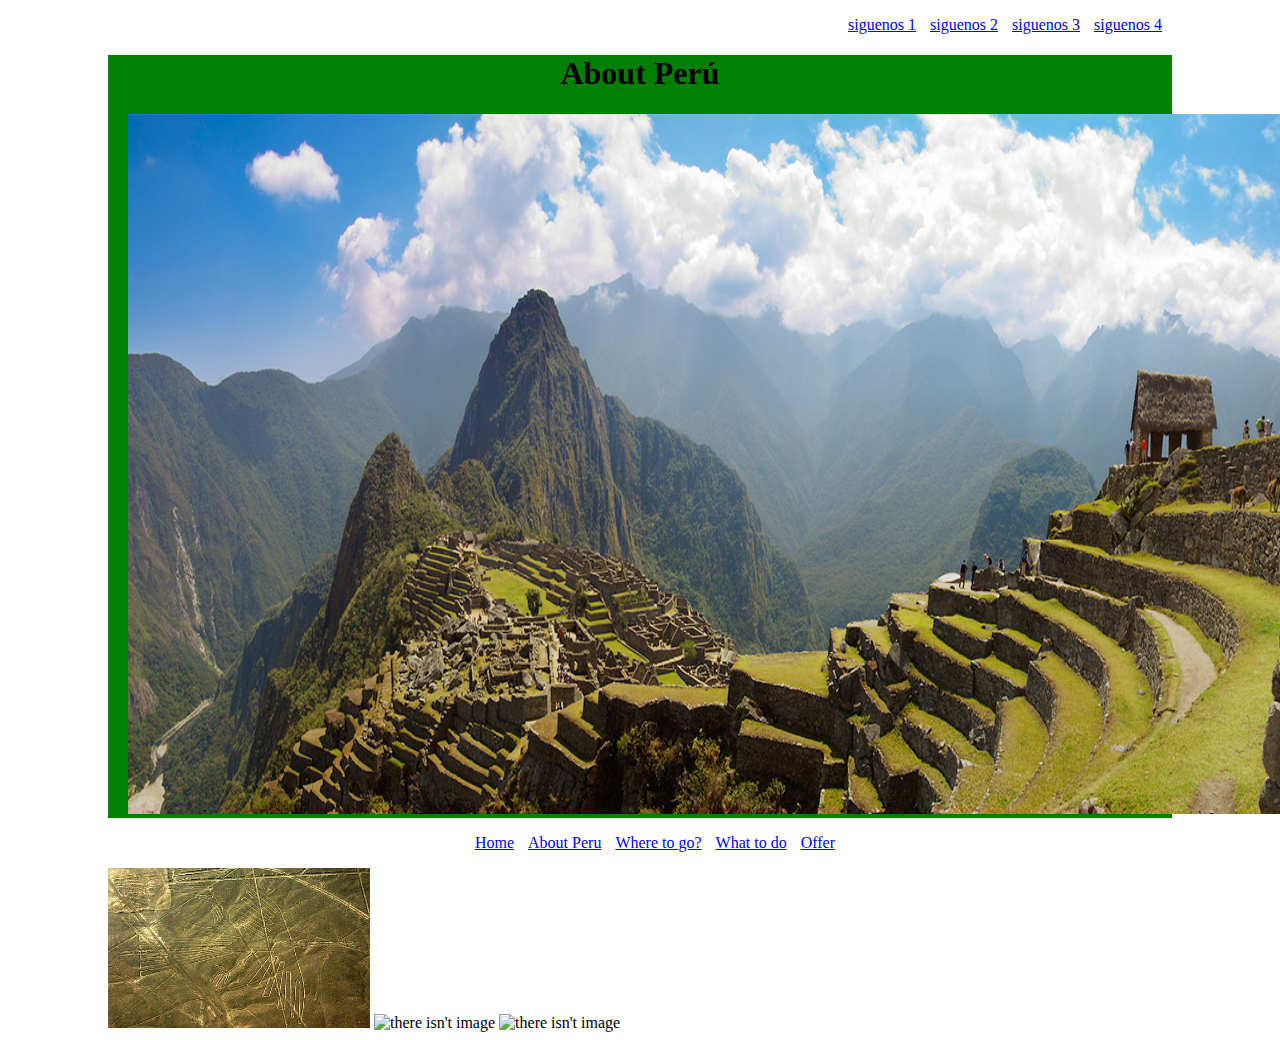
==== about.html @ b940b7e1 "agregando about" ====
<!DOCTYPE html>
<html lang="en">
	<head>
		<meta charset="UTF-8">
		<title>About Peru</title>
		<link rel="stylesheet" href="css1/styles.css">
	</head>
	<body>
		<header>
			<div id="siguenos">
			<ul>
				<li><a href="#">siguenos 1</a></li>
				<li><a href="#">siguenos 2</a></li>
				<li><a href="#">siguenos 3</a></li>
				<li><a href="#">siguenos 4</a></li>
			</ul>
		</div>
			
		</header>
		<div id="slide">
			<h1>About Perú</h1>
			<img src="images1/photo001.jpg" alt="there isn't image">
		</div>
		
		<div id="navegar">
			
				<ul>
					<li><a href="index.html">Home</a></li>
					<li><a href="about.html">About Peru</a></li>
					<li><a href="#"><span>Where to go?</span></a></li>
					<li><a href="#"><span>What to do</span></a></li>
					<li><a href="#"><span>Offer</span></a></li>
				</ul>
		</div>

		<div>
			
		</div>
		<div id="body">
			<img src="images/pics01.jpg" alt="there isn't image">
			<img src="images/pics02.jpg" alt="there isn't image">
			<img src="images/pics03.jpg" alt="there isn't image">
		</div>
		<div>
			
		</div>
		<footer>
			
		</footer>
	</body>
</html>
---- css1/styles.css ----
body{

	width: auto;
	height: auto;
}

#body{
	margin-left: 100px;
	width:100%;
}

#slide{
	padding: 0 20px;
	margin: 0 100px;
	background: green;
}

#slide img{

	width:1280px;
	height: 700px;
}

#siguenos{
	margin:0 100px;
}

#siguenos ul{
	list-style-type: none;
	text-align: right;
}

#siguenos li{
	display: inline;
	text-align: right;
	margin: 0 10px 0 0;
}

#slide h1{
	text-align: center;
}
#navegar ul{
   list-style-type: none;
   text-align: center;
}

#navegar li{
   display: inline;
   text-align: center;
   margin: 0 10px 0 0;
}
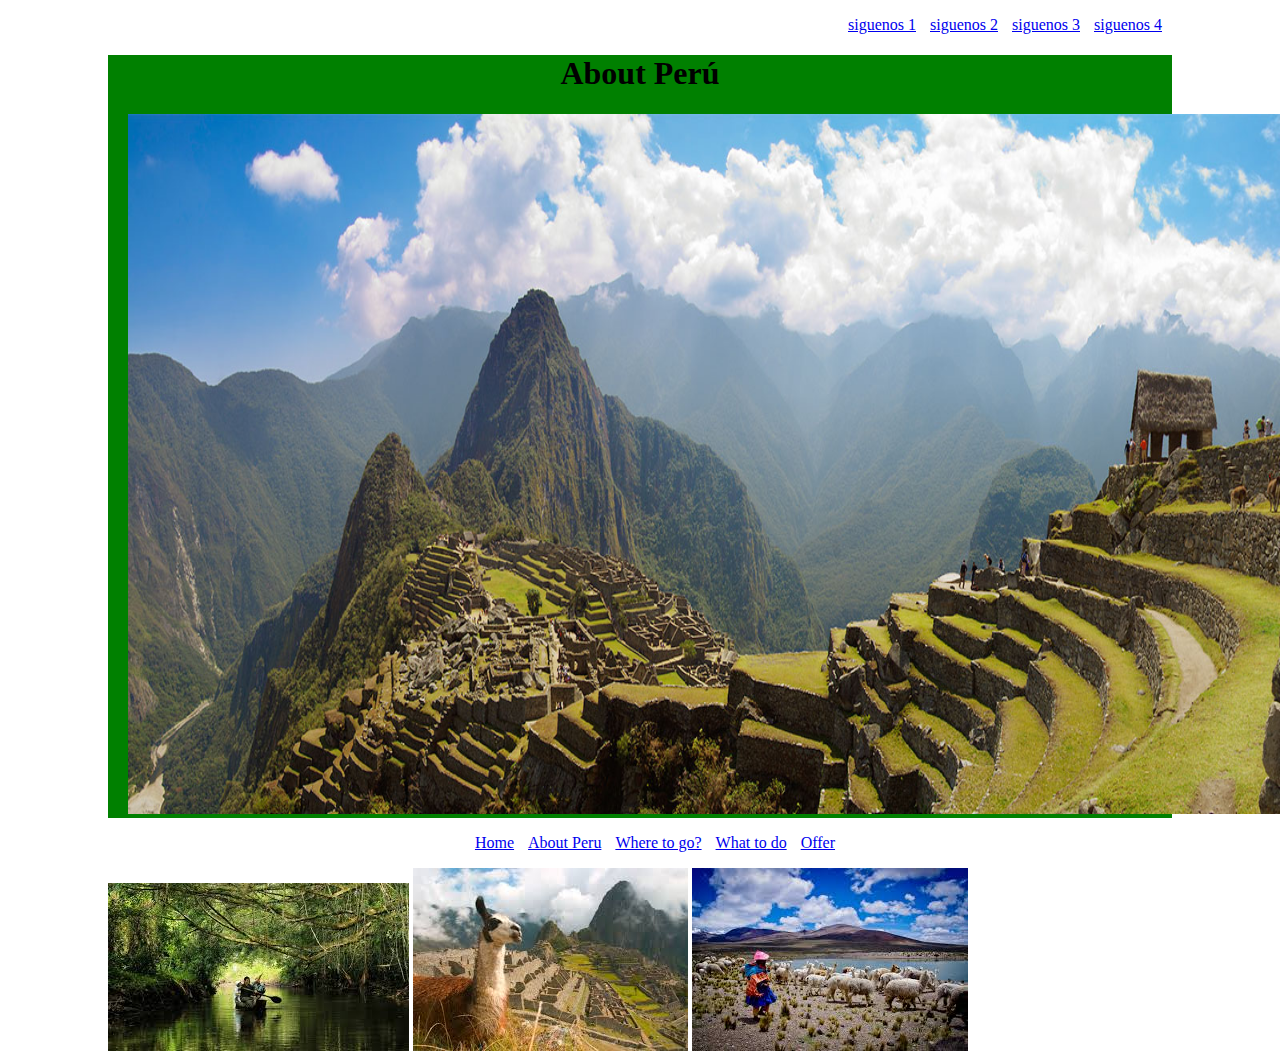
==== commit 91776166: "agregando about" ====
--- a/about.html
+++ b/about.html
@@ -37,9 +37,9 @@
 			
 		</div>
 		<div id="body">
-			<img src="images/pics01.jpg" alt="there isn't image">
-			<img src="images/pics02.jpg" alt="there isn't image">
-			<img src="images/pics03.jpg" alt="there isn't image">
+			<img src="images1/pics01.jpg" alt="there isn't image">
+			<img src="images1/pics02.jpg" alt="there isn't image">
+			<img src="images1/pics03.jpg" alt="there isn't image">
 		</div>
 		<div>
 			
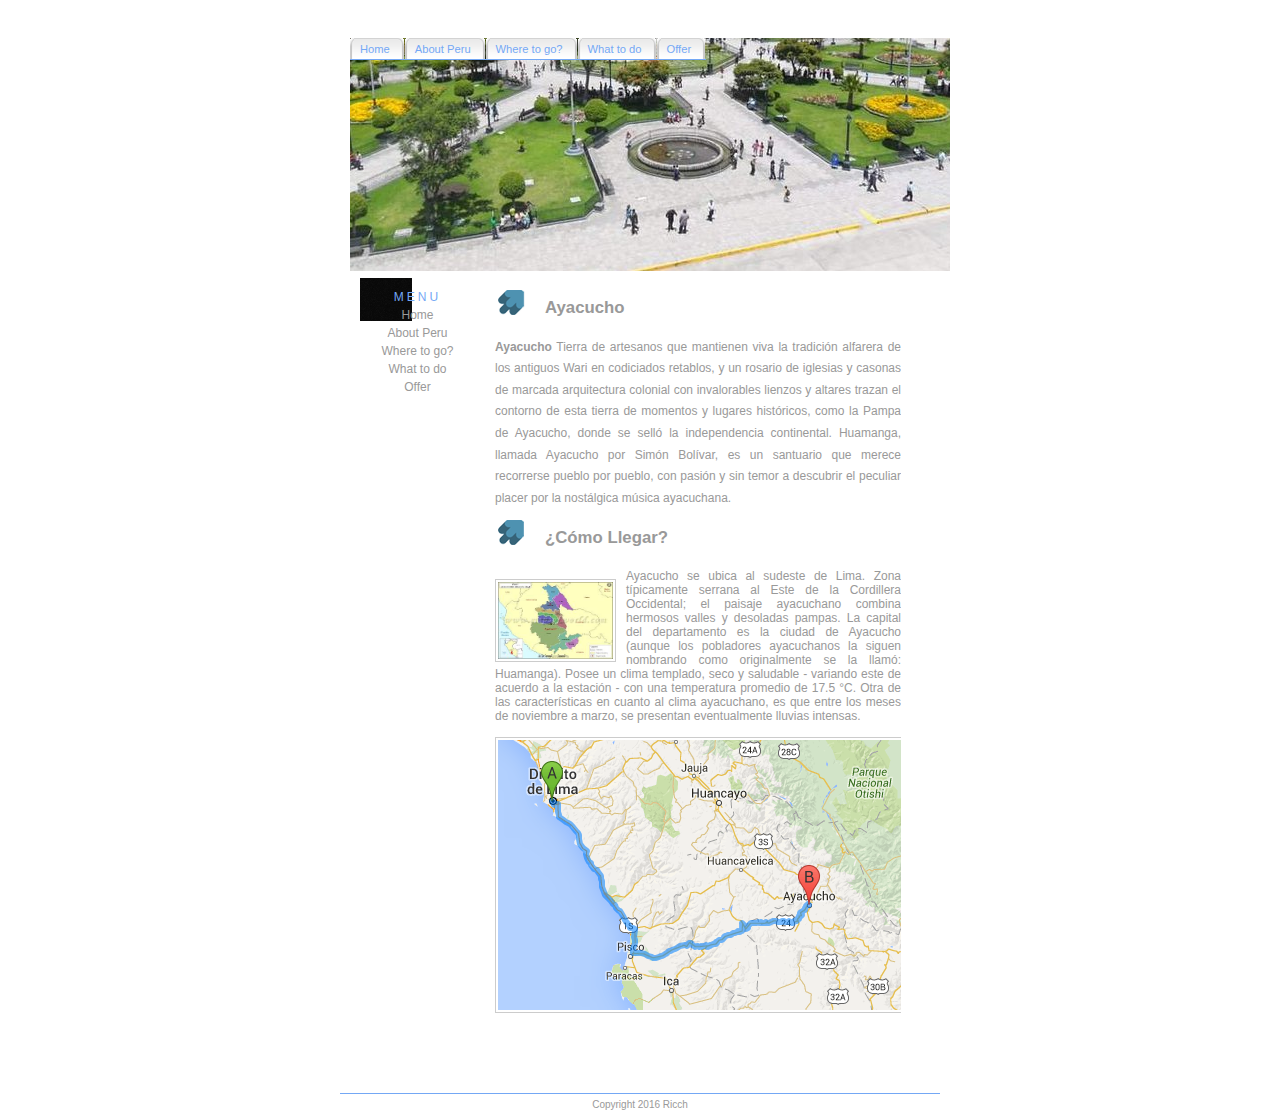
==== commit c8709bf1: "about" ====
--- a/about.html
+++ b/about.html
@@ -1,51 +1,55 @@
-<!DOCTYPE html>
-<html lang="en">
-	<head>
-		<meta charset="UTF-8">
-		<title>About Peru</title>
-		<link rel="stylesheet" href="css1/styles.css">
-	</head>
-	<body>
-		<header>
-			<div id="siguenos">
-			<ul>
-				<li><a href="#">siguenos 1</a></li>
-				<li><a href="#">siguenos 2</a></li>
-				<li><a href="#">siguenos 3</a></li>
-				<li><a href="#">siguenos 4</a></li>
-			</ul>
-		</div>
-			
-		</header>
-		<div id="slide">
-			<h1>About Perú</h1>
-			<img src="images1/photo001.jpg" alt="there isn't image">
-		</div>
-		
-		<div id="navegar">
-			
-				<ul>
-					<li><a href="index.html">Home</a></li>
-					<li><a href="about.html">About Peru</a></li>
-					<li><a href="#"><span>Where to go?</span></a></li>
-					<li><a href="#"><span>What to do</span></a></li>
-					<li><a href="#"><span>Offer</span></a></li>
-				</ul>
-		</div>
-
-		<div>
-			
-		</div>
-		<div id="body">
-			<img src="images1/pics01.jpg" alt="there isn't image">
-			<img src="images1/pics02.jpg" alt="there isn't image">
-			<img src="images1/pics03.jpg" alt="there isn't image">
-		</div>
-		<div>
-			
-		</div>
-		<footer>
-			
-		</footer>
-	</body>
+<!DOCTYPE>
+<html>
+	<head>
+		<title>Your Company Name</title>
+		<meta charset="utf-8">
+		<link rel="stylesheet" href="style.css" type="text/css" />
+	</head>
+	<body>
+		<div id="border">
+			<div id="container">
+				<div id="content">
+					
+					<div id="topmenu">
+						<ul>
+							<li><a class="current" href="index.html"><span>Home</span></a></li>
+							<li><a href="about.html"><span>About Peru</span></a></li>
+							<li><a href="#"><span>Where to go?</span></a></li>
+							<li><a href="#"><span>What to do</span></a></li>
+							<li><a href="#"><span>Offer</span></a></li>
+						</ul>
+					</div>
+					<div id="introduction">
+						<h3>Menu</h3>
+						<ul>
+							<li><a class="current" href="index.html"><span>Home</span></a></li>
+							<li><a href="about.html"><span>About Peru</span></a></li>
+							<li><a href="#"><span>Where to go?</span></a></li>
+							<li><a href="#"><span>What to do</span></a></li>
+							<li><a href="#"><span>Offer</span></a></li>
+						</ul>
+						<br />
+					</div>
+					<br />
+					<br />
+					<div class="maintext">
+						<h2><span>Ayacucho</span></h2>
+						<p>
+							<strong>Ayacucho</strong> Tierra de artesanos que mantienen viva la tradición alfarera de los antiguos Wari en codiciados retablos, y un rosario de iglesias y casonas de marcada arquitectura colonial con invalorables lienzos y altares trazan el contorno de esta tierra de momentos y lugares históricos, como la Pampa de Ayacucho, donde se selló la independencia continental. Huamanga, llamada Ayacucho por Simón Bolívar, es un santuario que merece recorrerse pueblo por pueblo, con pasión y sin temor a descubrir el peculiar placer por la nostálgica música ayacuchana.
+							<h2><span>¿Cómo llegar?</span></h2><br />
+							<img src="images/mountain.jpg" class="left" width="115" height="77" />
+							Ayacucho se ubica al sudeste de Lima. Zona típicamente serrana al Este de la Cordillera Occidental; el paisaje ayacuchano combina hermosos valles y desoladas pampas. La capital del departamento es la ciudad de Ayacucho (aunque los pobladores ayacuchanos la siguen nombrando como originalmente se la llamó: Huamanga). Posee un clima templado, seco y saludable - variando este de acuerdo a la estación - con una temperatura promedio de 17.5 °C. Otra de las características en cuanto al clima ayacuchano, es que entre los meses de noviembre a marzo, se presentan eventualmente lluvias intensas.<br />
+							<br />
+
+					<div><img src="images/ay.png" alt="m"></div>
+					
+					 
+				</div>
+			</div>
+			
+		</div>
+		<div id="footer">Copyright 2016 Ricch </div>
+	</div>
+	
+</body>
 </html>--- a/style.css
+++ b/style.css
@@ -0,0 +1,252 @@
+html{
+	padding:0;
+	margin:0;
+}
+
+body{
+	background:#ffffff;
+	margin:0;
+	padding:0;
+	color:#999999;
+	font-family:"Trebuchet MS",arial,sans-serif;
+	font-size:62.5%;
+	text-align:center;
+	
+}
+
+
+
+h1{
+	font-family:"Trebuchet MS",arial,sans-serif;
+	font-size:2.6em;
+	font-weight:normal;
+	background:#fff url(images/booksmall.gif) no-repeat bottom left;
+	padding:0 0 10px 50px;
+	margin:20px 5px 5px 5px;
+}
+
+h3{
+	color:#74a8f5;
+	font-family:geneva,arial,sans-serif;
+	font-weight:normal;
+	text-transform:uppercase;
+	word-spacing:4px;
+	letter-spacing:3px;
+	font-size:1em;
+	padding:0 2px;
+	margin:0;
+}
+
+h2{
+	font-family:"Lucida Grande","Lucida Sans Unicode",arial,sans-serif;
+	font-size:1.4em;
+	margin:auto;
+	text-transform:capitalize;
+}
+
+h2 span{
+	background:#fff url(images/booksmall.gif) no-repeat bottom left;
+	padding:20px 50px 0px 50px;
+	margin:auto;
+	line-height:2em;
+}
+
+p{
+	line-height:1.8em;
+}
+
+a{
+	text-decoration:none;
+	color:#74a8f5;
+	border-bottom:1px solid #74a8f5;
+}
+
+a:hover{
+	color:#999999;
+	background-color:#eee;
+	border-bottom:1px solid #74a8f5;
+}
+
+#border{
+	width:600px;
+	padding:0;
+	margin:15px auto;
+	background:#fff 
+	
+}
+
+#container{
+	font-size:1.2em;
+	text-align:left;
+	margin:0px 0 0px 0;
+	padding:10px;
+	border-color:#74a8f5;
+	border-style:solid;
+	border-width:0 0px;
+}
+
+#introduction{
+	float:left;
+	width:115px;
+	padding-top:10px ;
+	margin:20px 0 20px 10px;
+	background: url(images/menu.gif) no-repeat;
+	text-align:center;
+	line-height:1.5em;
+	color:#999999;
+	font-size:1em;
+	font-family:"Lucida Grande","Lucida Sans Unicode",arial,sans-serif;
+	letter-spacing:0px;
+}
+
+#introduction ul, #introduction li {
+text-align:center;
+	list-style: none;
+	margin: 0;
+	padding: 0;
+}
+
+#introduction a {
+	border-bottom: none;
+	color:#999999;
+}
+
+#introduction h3{
+	text-align: center;
+	position:static;
+}
+
+.splitright {
+background-color: #ffffff;
+margin:19px 0 0 0;
+width: 45%;
+float: right;
+overflow: hidden;
+}
+
+.splitleft {
+background-color: #ffffff;
+margin:19px 0 0 0;
+width: 45%;
+float: left;
+overflow: hidden;
+}
+
+.maintext {
+	background-color: #ffffff;
+	text-align:justify;
+	margin:0px auto;
+	padding-top:5px;
+	width: 70%;
+	float: left;
+	overflow: hidden;
+	margin-left: 20px;
+}
+
+.maintext img{
+	display:inline;
+	color:#303030;
+	border: 1px solid #CCCCCC;
+	background-color: #FFFFFF;
+	top: 0px;
+	clip: rect(0px,auto,auto,auto);
+	padding: 2px;
+}
+
+.maintext2 {
+background-color: #ffffff;
+padding:5px;
+margin:0px auto;
+width: 75%;
+height:45px;
+float: left;
+overflow: hidden;
+}
+
+.maintext3 {
+background-color: #ffffff;
+margin:0px 0px 0px 0px;
+width: 100%;
+float: left;
+
+}
+
+#footer{
+background-color: #ffffff;
+border-top: 1px solid #74a8f5;
+margin:80px 0 0 0;
+padding-top: 5px;
+width: 100%;
+float: left;
+overflow: hidden;
+}
+
+
+#footer a{
+	background-color:#fff;
+	border:0;
+}
+#footer a:link, a:visited{
+	color:#74a8f5;
+}
+
+#footer a:hover, a:active{
+	color:#999999;
+}
+
+    #topmenu {
+	position: relative;
+	top: 13px;
+	left: 0px;
+	width: 600px;
+	font-size:93%;
+	margin: 0;
+	line-height:normal;
+	height: 233px;
+	background:url(images/header.jpg) no-repeat bottom;
+      }
+    #topmenu ul {
+	  margin:0;
+	  padding:0px 0px 0 0px;
+	  list-style:none;
+      }
+    #topmenu li {
+      display:inline;
+      margin:0;
+      padding:0;
+      }
+    #topmenu a {
+      float:left;
+      background:url(images/menuleft.gif) no-repeat left top;
+      margin:0;
+      padding:0 0 0 4px;
+      text-decoration:none;
+      }
+    #topmenu a span {
+      float:left;
+      display:block;
+      background:url(images/menuright.gif) no-repeat right top;
+      padding:5px 15px 4px 6px;
+      color:#74a8f5;
+      }
+	  
+    #topmenu a span {float:none;}
+    #topmenu a:hover span {
+      color:#999999;
+      }
+    #topmenu a:hover {
+      background-position:0% -42px;
+      }
+    #topmenu a:hover span {
+      background-position:100% -42px;
+    }
+	
+	.left{
+margin:10px 10px 5px 0;
+float:left;
+}
+
+.right{
+margin:2px 0 2px 2px;
+float:right;
+}
